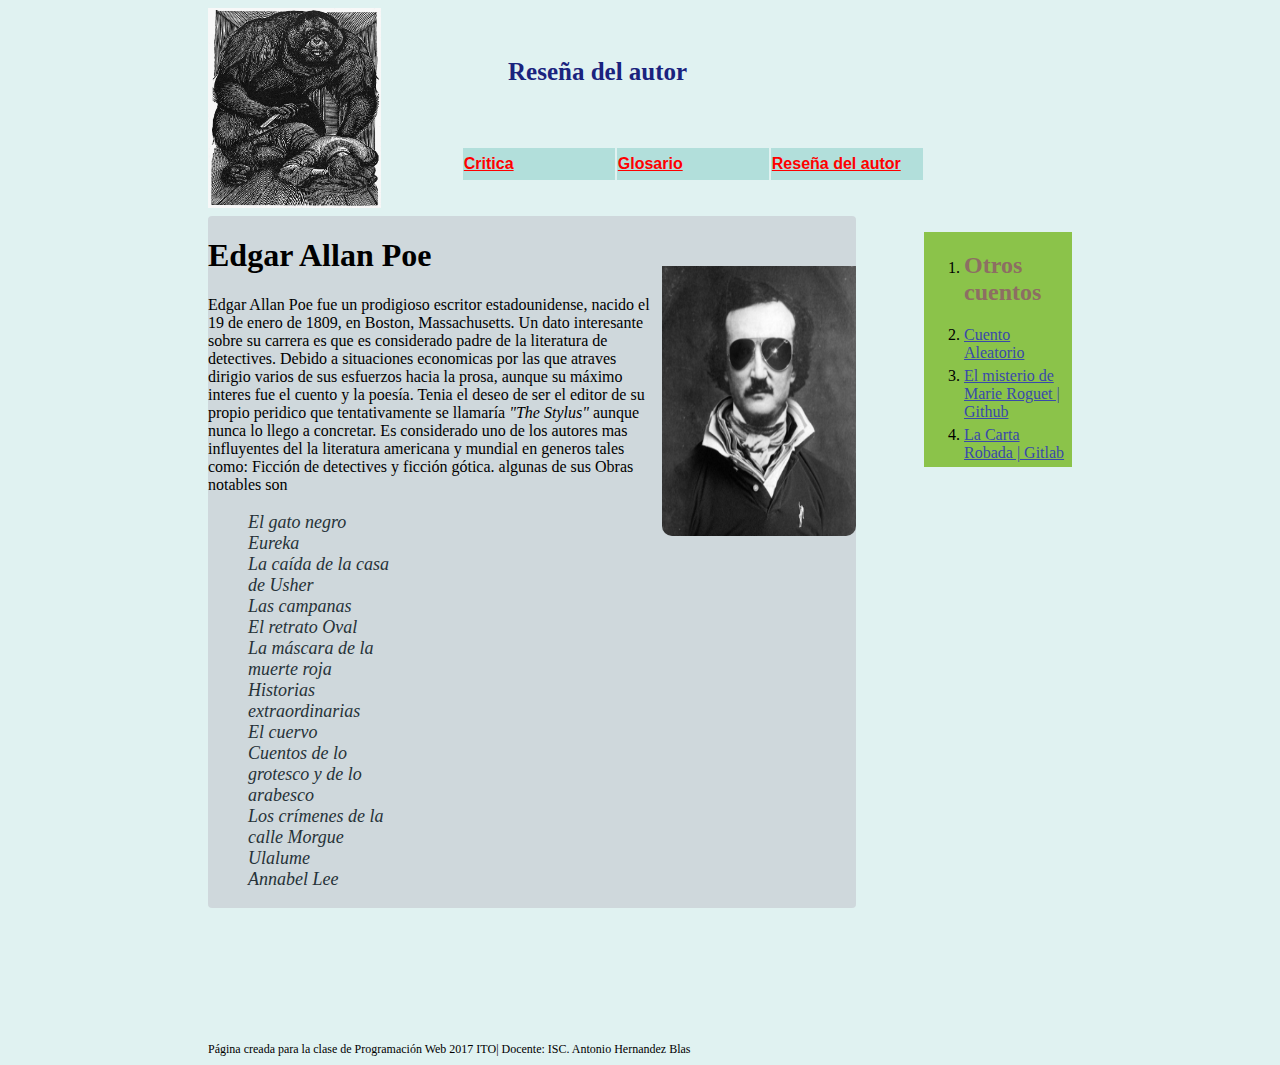
==== autor.html @ 48344fcd "Version preeliminar" ====
<!DOCTYPE html>
<html>
  <head>
    <meta charset="utf-8">
    <title>Los Crimenes de la calle Morgue </title>
    <link rel="stylesheet" href="css/main.css">
  </head>
  <body>
    <div class="contenedor">
    <div class="encabezado">

      <img class="lgo" src="imagenes/dos.jpg" alt="">
      <p class="uno"> Reseña del autor</p>
        <table>
          <tr>
            <td><a href="/">Critica</a></td>
            <td><a href="glosario.html">Glosario</a></td>
            <td><a href="autor.html">Reseña del autor</a></td>
          </tr>
        </table>
    </div>

    <div class="contenido">
      <div class="principal">
  <img class="pseudo" src="imagenes/logo.jpg" alt="">
        <h1>Edgar Allan Poe </h1>
        <p class="critica">
        Edgar Allan Poe fue un prodigioso escritor estadounidense, nacido el 19 de enero de 1809, en Boston, Massachusetts.
        Un dato interesante sobre su carrera es que es considerado padre de la literatura de detectives.
        Debido a situaciones economicas por las que atraves dirigio varios de sus esfuerzos hacia la prosa,
        aunque su máximo interes fue el cuento y la poesía.
        Tenia el deseo de ser el editor de su propio peridico que tentativamente se llamaría <em>"The Stylus"</em>
        aunque nunca lo llego a concretar.
        Es considerado uno de los autores mas influyentes del la literatura americana y mundial en generos tales como:
        Ficción de detectives y ficción gótica.
          algunas de sus Obras notables son
        </p>


        <ul class="obras">
          <li>El gato negro</li>
          <li>Eureka</li>
          <li>La caída de la casa de Usher</li>
          <li>Las campanas  </li>
          <li>El retrato Oval</li>
          <li>La máscara de la muerte roja</li>
          <li>Historias extraordinarias</li>
          <li>El cuervo</li>
          <li>Cuentos de lo grotesco y de lo arabesco</li>
          <li>Los crímenes de la calle Morgue</li>
          <li>Ulalume</li>
          <li>Annabel Lee </li>
        </ul>

      </div>
      <div class="barra-lateral">

        <ul class="navegacion">
          <li><h2>Otros cuentos</h2></li>
          <li><a href="#">Cuento Aleatorio </a></li>
          <li><a href="#">El misterio de Marie Roguet | Github</a></li>
          <li><a href="#">La Carta Robada | Gitlab</a></li>
        </ul>
      </div>


    </div>

    <br>
    <br>
    <div class="pie3">

      Página creada para la clase de Programación Web 2017 ITO| Docente: ISC. Antonio Hernandez Blas
    </div>
</div>
  </body>
</html>
---- css/main.css ----
.navegacion {
  width: 50%;
  display: inline-grid;
  float: right;
  padding-top: 0px:
}
body{
  background-color: #e0f2f1;
}
.lgo {
  width: 20%;
  height: 200px;
  float: left;
}
.principal{
  width: 75%;
  float: left;
    background-color: #cfd8dc;
    border-radius: 4px;

}
.barra-lateral{
  width: 25%;
  float: right;

}

table{
    width: auto;
    float: left;
    padding-top: 60px;
    padding-left: 80px;
}
.contenido{
  padding-top: 130px;

}

table a{
  font-family: Arial;
  color: red;
  font-weight: bold;
}


td{
  background-color: #B2DFDB;
  height: 30px;
  font-family: Arial bold black;
  width: 150px;
}
.contenedor{
  padding-left: 200px;
  padding-right: 200px;


}
ul {
  background-color: #8BC34A;
  list-style:decimal;
  width: 550px;
  font-family: Gadugi;
}

li a {
padding-bottom: 5px;
display: block;

color: #3949ab;
}

.pseudo {
  width: 30%;
float: right;
height: 270px;
border-radius: 10px;
padding-top:50px;
}

.critica{
  font-family: Segoe UI;
  color: black;
}
h1{
  font-family: Segoe UI;
}
.pie{
  font-size: 12px;
  font-family: comic sans;
}
h2{
  color: #8d6e63;
  font-family:Segoe UI;
}
.uno{
  margin: 0 auto;
  padding-left: 300px;
  padding-top: 50px;
  font-family: Verdana;
  font-size: 25px;
  color:   #1a237e ;
  font-weight: bold;

}

.pie2{
padding-top: 600px;
    font-size: 12px;
    font-family: comic sans;
}
.pie3{
padding-top: 790px;
    font-size: 12px;
    font-family: comic sans;
}
ul.obras{
  background-color: inherit;
  width:25%;
  list-style:none;
  font-style: italic;
  color:#263238;
  font-size: 18px;
}
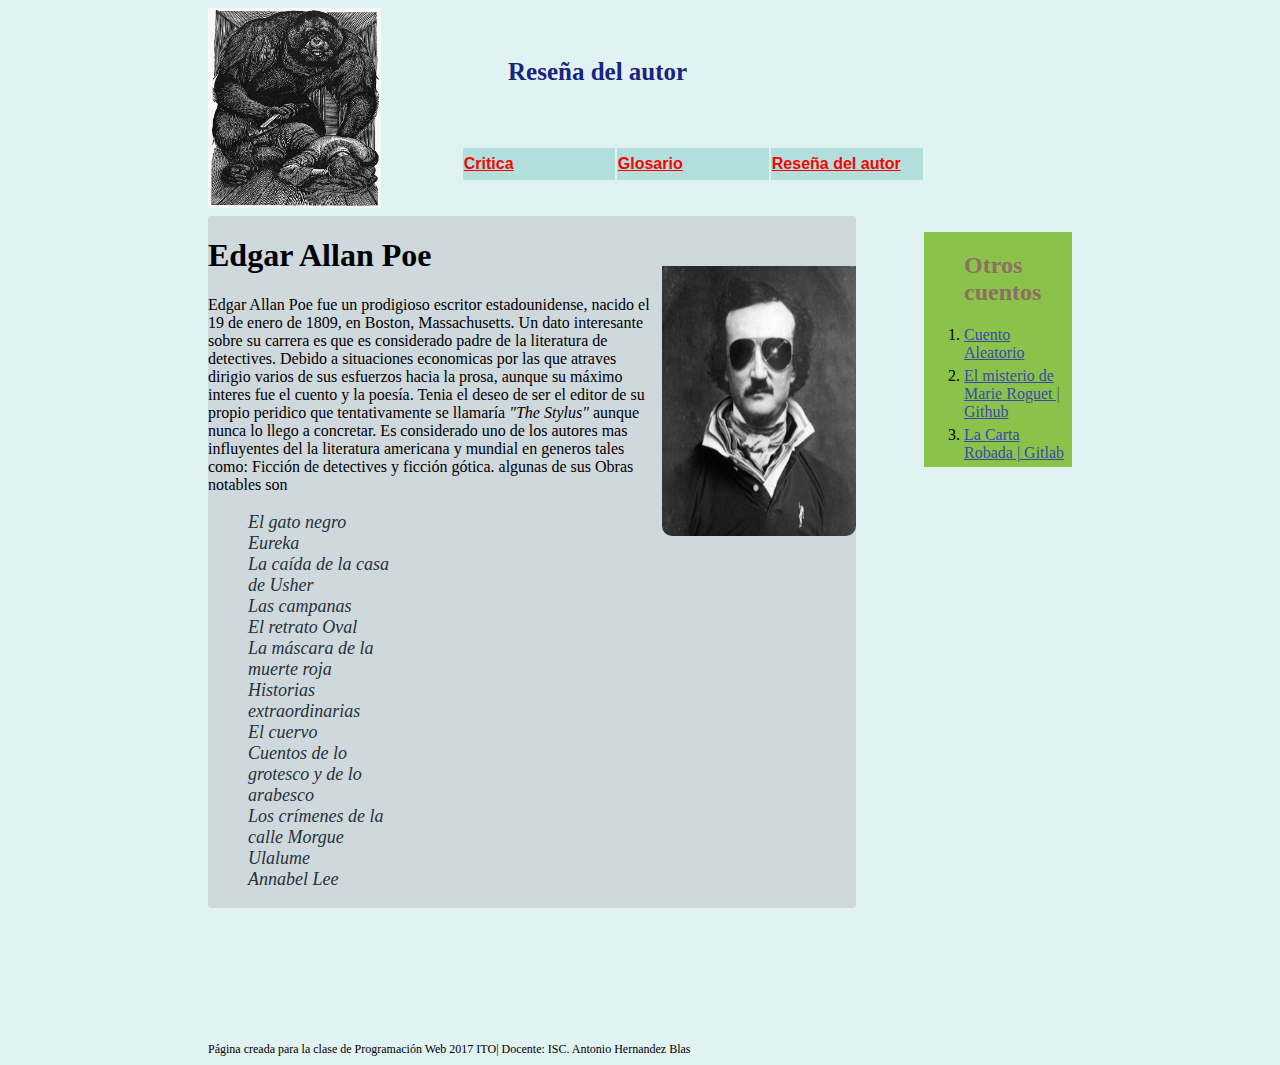
==== commit fd879389: "este tambien ya esta" ====
--- a/autor.html
+++ b/autor.html
@@ -56,10 +56,10 @@
       <div class="barra-lateral">
 
         <ul class="navegacion">
-          <li><h2>Otros cuentos</h2></li>
-          <li><a href="#">Cuento Aleatorio </a></li>
-          <li><a href="#">El misterio de Marie Roguet | Github</a></li>
-          <li><a href="#">La Carta Robada | Gitlab</a></li>
+          <h2>Otros cuentos</h2>
+          <li><a href="index2.html">Cuento Aleatorio </a></li>
+          <li><a href="https://jimenezjijonpedrorafael.bitbucket.io">El misterio de Marie Roguet | Github</a></li>
+          <li><a href="https://jimenezjijonpedrorafael.gitlab.io">La Carta Robada | Gitlab</a></li>
         </ul>
       </div>
 
